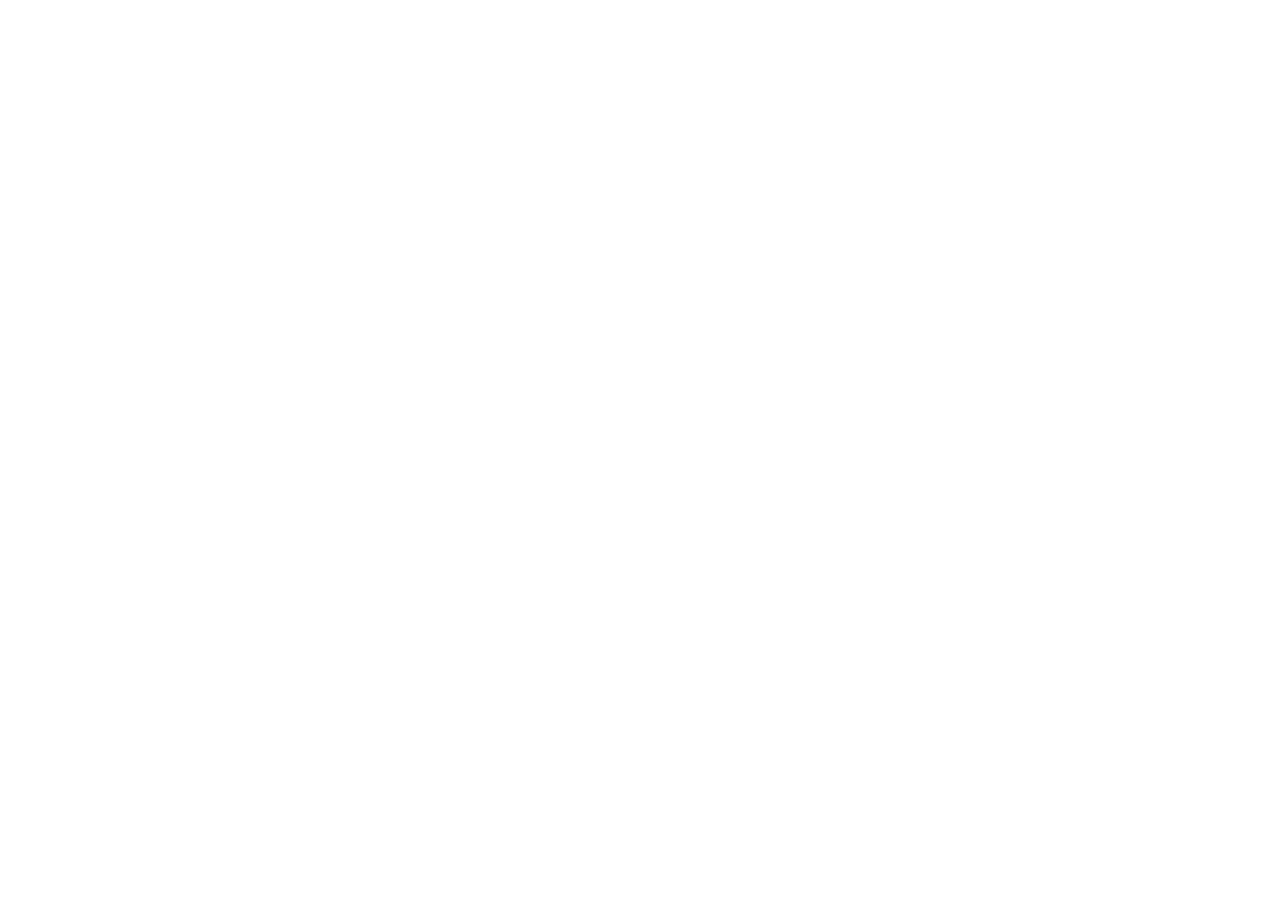
==== comp.html @ 3d9aed91 "push" ====
<!DOCTYPE html>
<html lang="en">
<head>
    <meta charset="UTF-8">
    <meta http-equiv="X-UA-Compatible" content="IE=edge">
    <link rel="stylesheet" href="https://cdn.simplecss.org/simple.min.css">
    <meta name="viewport" content="width=device-width, initial-scale=1.0">
    <title>Document</title>
</head>
<body>
    
</body>
</html>
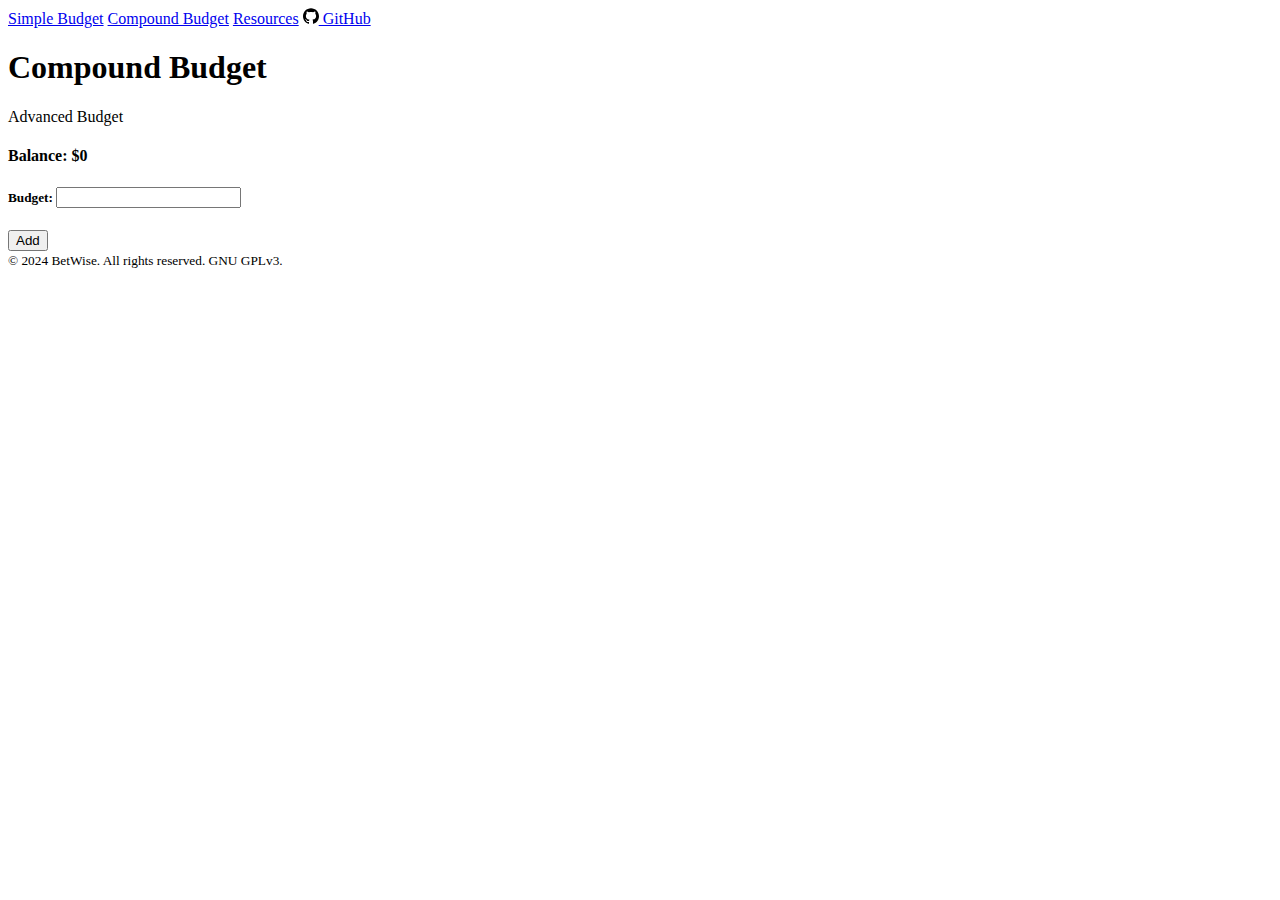
==== commit b02ba7cb: "push" ====
--- a/comp.html
+++ b/comp.html
@@ -1,13 +1,40 @@
 <!DOCTYPE html>
 <html lang="en">
-<head>
-    <meta charset="UTF-8">
-    <meta http-equiv="X-UA-Compatible" content="IE=edge">
-    <link rel="stylesheet" href="https://cdn.simplecss.org/simple.min.css">
-    <meta name="viewport" content="width=device-width, initial-scale=1.0">
-    <title>Document</title>
-</head>
-<body>
-    
-</body>
-</html>+  <head>
+    <meta charset="UTF-8" />
+    <meta name="viewport" content="width=device-width, initial-scale=1.0" />
+    <link rel="stylesheet" href="https://cdn.simplecss.org/simple.min.css" />
+    <title>Resources</title>
+  </head>
+  <body>
+    <header>
+      <nav>
+        <a href="index.html">Simple Budget</a>
+        <a href="comp.html">Compound Budget</a>
+        <a href="re.html">Resources</a>
+        <a href="https://github.com/STORMTR00P3R/BetWise"
+          ><svg style="height: 1rem" class="icon" viewBox="0 0 32 32">
+            <path
+              d="M16 0.395c-8.836 0-16 7.163-16 16 0 7.069 4.585 13.067 10.942 15.182 0.8 0.148 1.094-0.347 1.094-0.77 0-0.381-0.015-1.642-0.022-2.979-4.452 0.968-5.391-1.888-5.391-1.888-0.728-1.849-1.776-2.341-1.776-2.341-1.452-0.993 0.11-0.973 0.11-0.973 1.606 0.113 2.452 1.649 2.452 1.649 1.427 2.446 3.743 1.739 4.656 1.33 0.143-1.034 0.558-1.74 1.016-2.14-3.554-0.404-7.29-1.777-7.29-7.907 0-1.747 0.625-3.174 1.649-4.295-0.166-0.403-0.714-2.030 0.155-4.234 0 0 1.344-0.43 4.401 1.64 1.276-0.355 2.645-0.532 4.005-0.539 1.359 0.006 2.729 0.184 4.008 0.539 3.054-2.070 4.395-1.64 4.395-1.64 0.871 2.204 0.323 3.831 0.157 4.234 1.026 1.12 1.647 2.548 1.647 4.295 0 6.145-3.743 7.498-7.306 7.895 0.574 0.497 1.085 1.47 1.085 2.963 0 2.141-0.019 3.864-0.019 4.391 0 0.426 0.288 0.925 1.099 0.768 6.354-2.118 10.933-8.113 10.933-15.18 0-8.837-7.164-16-16-16z"
+            ></path>
+          </svg>
+          GitHub</a
+        >
+        <h1>Compound Budget</h1>
+        <p>Advanced Budget</p>
+      </nav>
+    </header>
+    <main>
+      <h4>
+        Balance: <strong>$<span id="newB">0</span></strong>
+      </h4>
+      <h5>Budget: <input id="newBudget" type="text" /></h5>
+      <button id="change">Add</button>
+    </main>
+
+    <footer>
+      <small>© 2024 BetWise. All rights reserved. GNU GPLv3.</small>
+    </footer>
+    <!-- hello -->
+  </body>
+</html>
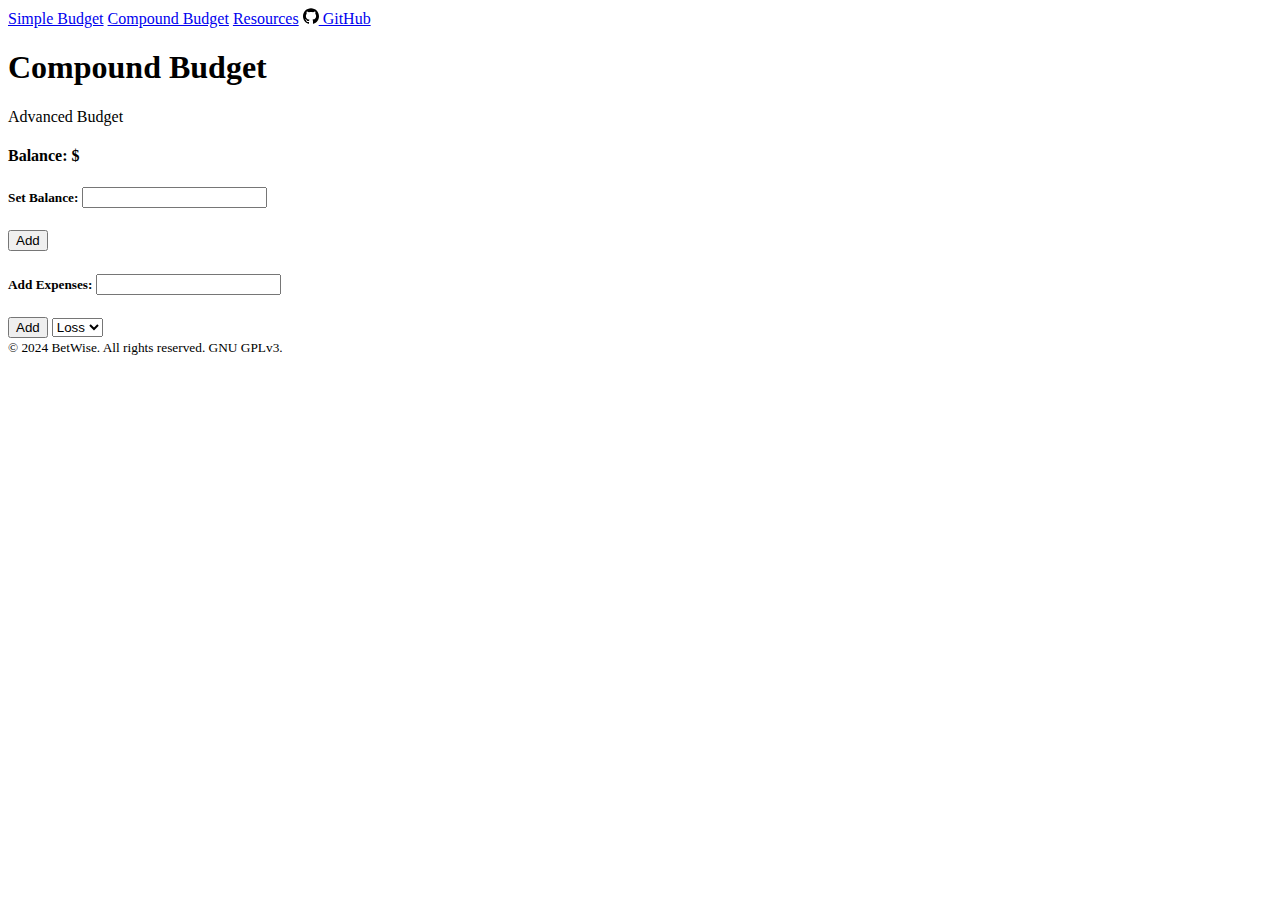
==== commit bc291fce: "push" ====
--- a/comp.html
+++ b/comp.html
@@ -28,13 +28,22 @@
       <h4>
         Balance: <strong>$<span id="newB">0</span></strong>
       </h4>
-      <h5>Budget: <input id="newBudget" type="text" /></h5>
-      <button id="change">Add</button>
+      <h5>Set Balance: <input id="newBudget" type="text" /></h5>
+      <button id="Achange">Add</button>
+
+      <h5>Add Expenses: <input id="newExp" type="text" /></h5>
+      <button id="Echange">Add</button>
+
+      <select name="type" id="type" style="margin-inline-end: 1rem">
+        <option value="loss">Loss</option>
+        <option value="gain">Gain</option>
+      </select>
     </main>
 
     <footer>
       <small>© 2024 BetWise. All rights reserved. GNU GPLv3.</small>
     </footer>
-    <!-- hello -->
+    <script src="account.js"></script>
+    <script src="comp.js"></script>
   </body>
 </html>
